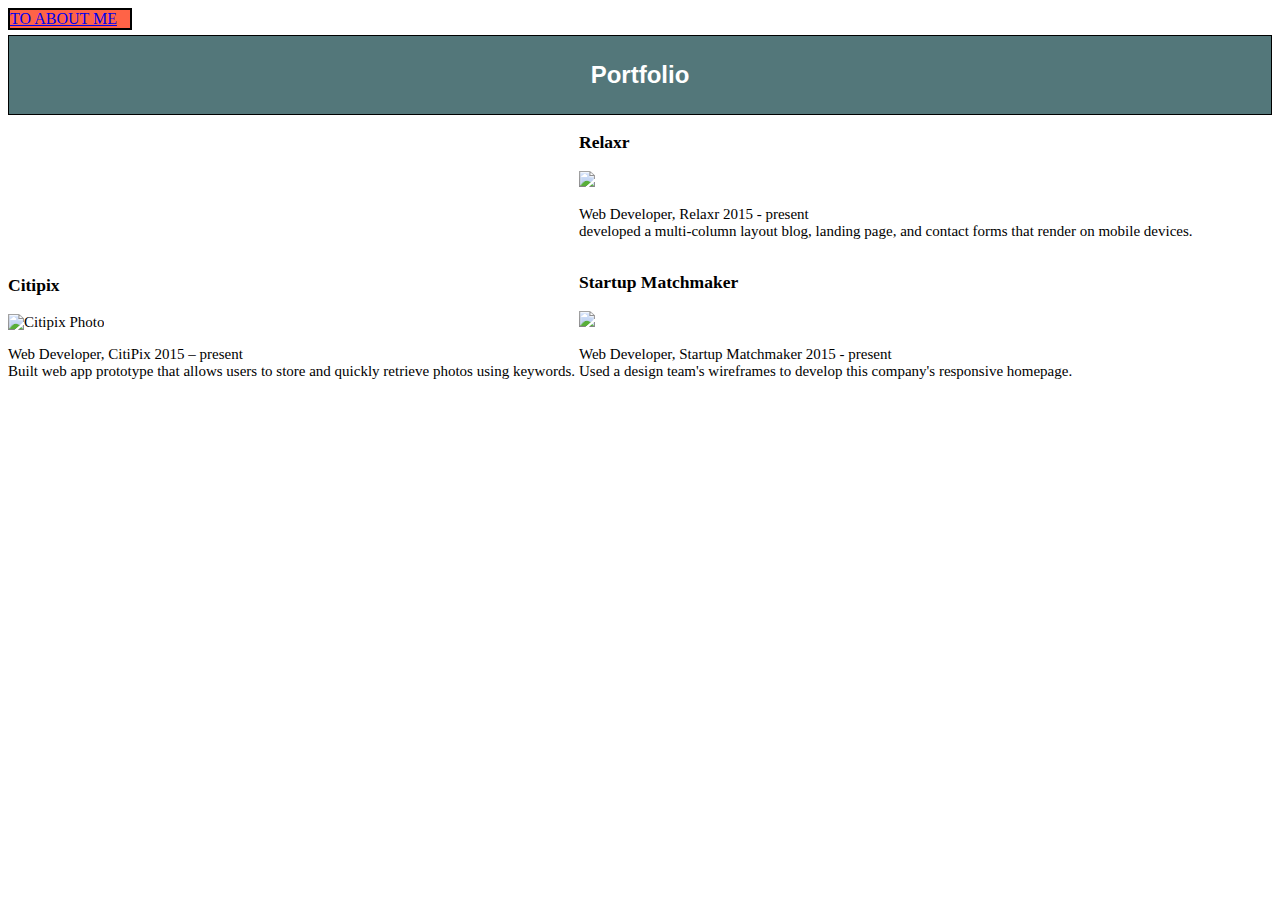
==== starter-code/portfolio.html @ 1597b929 "WDI Day 2: I finished building my basic website" ====
<!DOCTYPE html>
<html>
<head>
	<title>Portfolio Page</title>
	<link rel="stylesheet" href="css/main.css">
</head>
<body>

<div class ="link">
<a href="index.html">TO ABOUT ME</a>
</div>

<div class="header">
 <h2>Portfolio</h2>
</div>

<div class="jobs">
 <h3>Citipix</h3>
 <img src="images/citipix-deliverable.png" alt="Citipix Photo">
 <p>Web Developer, CitiPix 2015 – present<br>
	Built web app prototype that allows users to store and quickly retrieve photos using keywords.</p>
</div>

<div class="jobs">
 <h3>Relaxr</h3>
 <img src="images/relaxr-deliverable.png">
 <p>Web Developer, Relaxr 2015 - present<br>
	developed a multi-column layout blog, landing page, and contact forms that render on mobile devices.</p>

<div class="jobs">
 <h3>Startup Matchmaker</h3>
 <img src="images/startup-matchmaker-deliverable.png">
 <p>Web Developer, Startup Matchmaker 2015 - present<br>
	Used a design team's wireframes to develop this company's responsive homepage.</p>
</div>

</body>
</html>
---- starter-code/css/main.css ----
.header{
	font-family: Verdana, sans-serif;
	border: 1px solid black;
	background-color: #53777A;
	text-align: center;
	height: auto;
	color: white;
	padding: 5px;
}

.link{
	text-align: center
	height:auto;
	width:120px;
	display: block;
	background: tomato;
	margin-bottom: 5px;
	border: black solid 2px;
}

.jobs{
	font-size: 15px;
	width:auto;
	display:inline-block; 
	}

.footer{
	clear: both;
	text-align: center;
	background-color: #53777A;
	color:white;
}
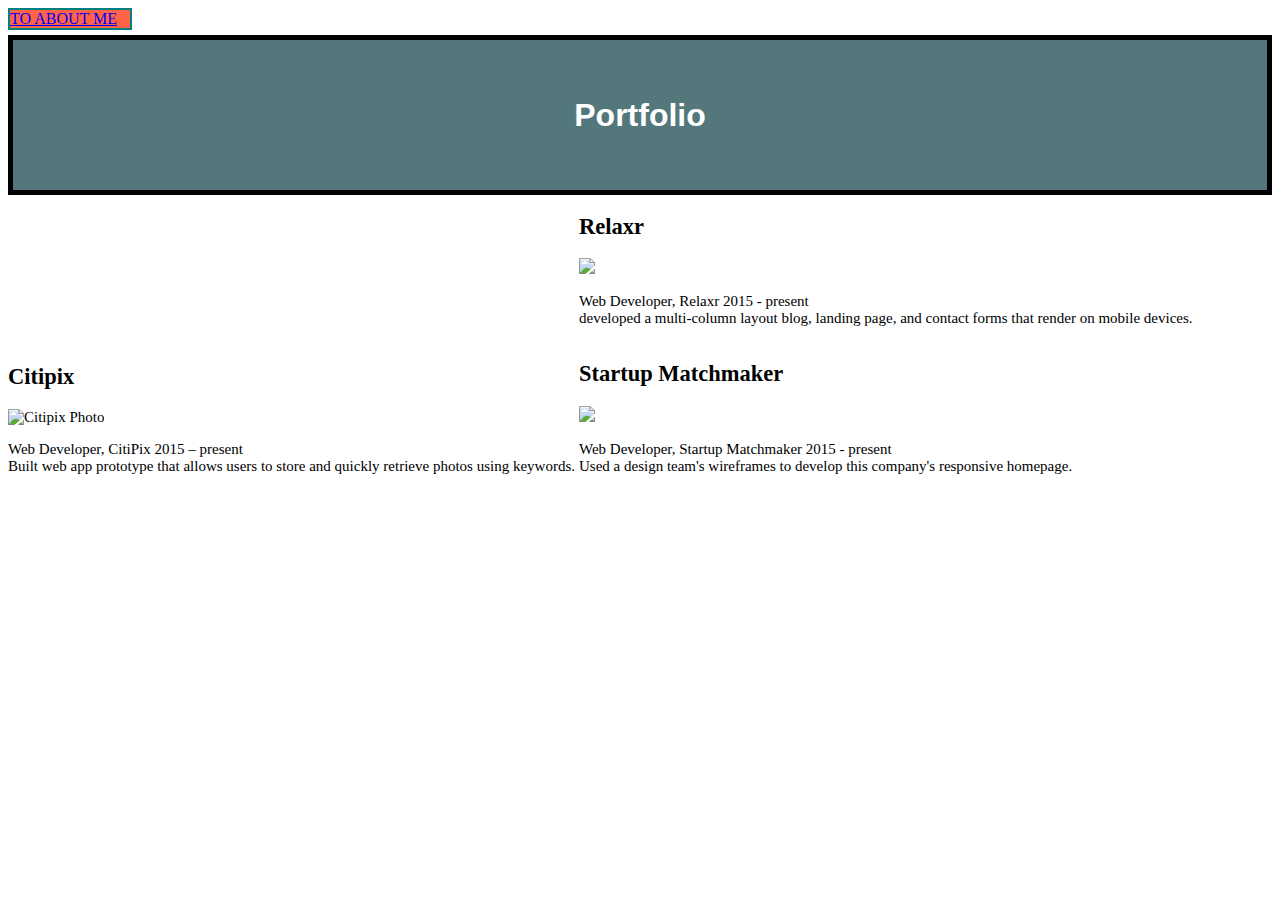
==== commit edb45287: "Day 2 homework. A few additional changes" ====
--- a/starter-code/portfolio.html
+++ b/starter-code/portfolio.html
@@ -11,24 +11,24 @@
 </div>
 
 <div class="header">
- <h2>Portfolio</h2>
+ <h1>Portfolio</h1>
 </div>
 
 <div class="jobs">
- <h3>Citipix</h3>
+ <h2>Citipix</h2>
  <img src="images/citipix-deliverable.png" alt="Citipix Photo">
  <p>Web Developer, CitiPix 2015 – present<br>
 	Built web app prototype that allows users to store and quickly retrieve photos using keywords.</p>
 </div>
 
 <div class="jobs">
- <h3>Relaxr</h3>
+ <h2>Relaxr</h2>
  <img src="images/relaxr-deliverable.png">
  <p>Web Developer, Relaxr 2015 - present<br>
-	developed a multi-column layout blog, landing page, and contact forms that render on mobile devices.</p>
+   developed a multi-column layout blog, landing page, and contact forms that render on mobile devices.</p>
 
 <div class="jobs">
- <h3>Startup Matchmaker</h3>
+ <h2>Startup Matchmaker</h2>
  <img src="images/startup-matchmaker-deliverable.png">
  <p>Web Developer, Startup Matchmaker 2015 - present<br>
 	Used a design team's wireframes to develop this company's responsive homepage.</p>
--- a/starter-code/css/main.css
+++ b/starter-code/css/main.css
@@ -1,11 +1,13 @@
 .header{
 	font-family: Verdana, sans-serif;
-	border: 1px solid black;
+	border: 5px solid black;
 	background-color: #53777A;
-	text-align: center;
-	height: auto;
 	color: white;
-	padding: 5px;
+	display: flex;
+	height: 150px;
+    align-items: center;
+    justify-content: center;
+	padding: auto;
 }
 
 .link{
@@ -15,13 +17,15 @@
 	display: block;
 	background: tomato;
 	margin-bottom: 5px;
-	border: black solid 2px;
+	border: 2px solid teal;
 }
 
 .jobs{
 	font-size: 15px;
 	width:auto;
 	display:inline-block; 
+	margin-right: auto;
+	margin-left: auto;
 	}
 
 .footer{
